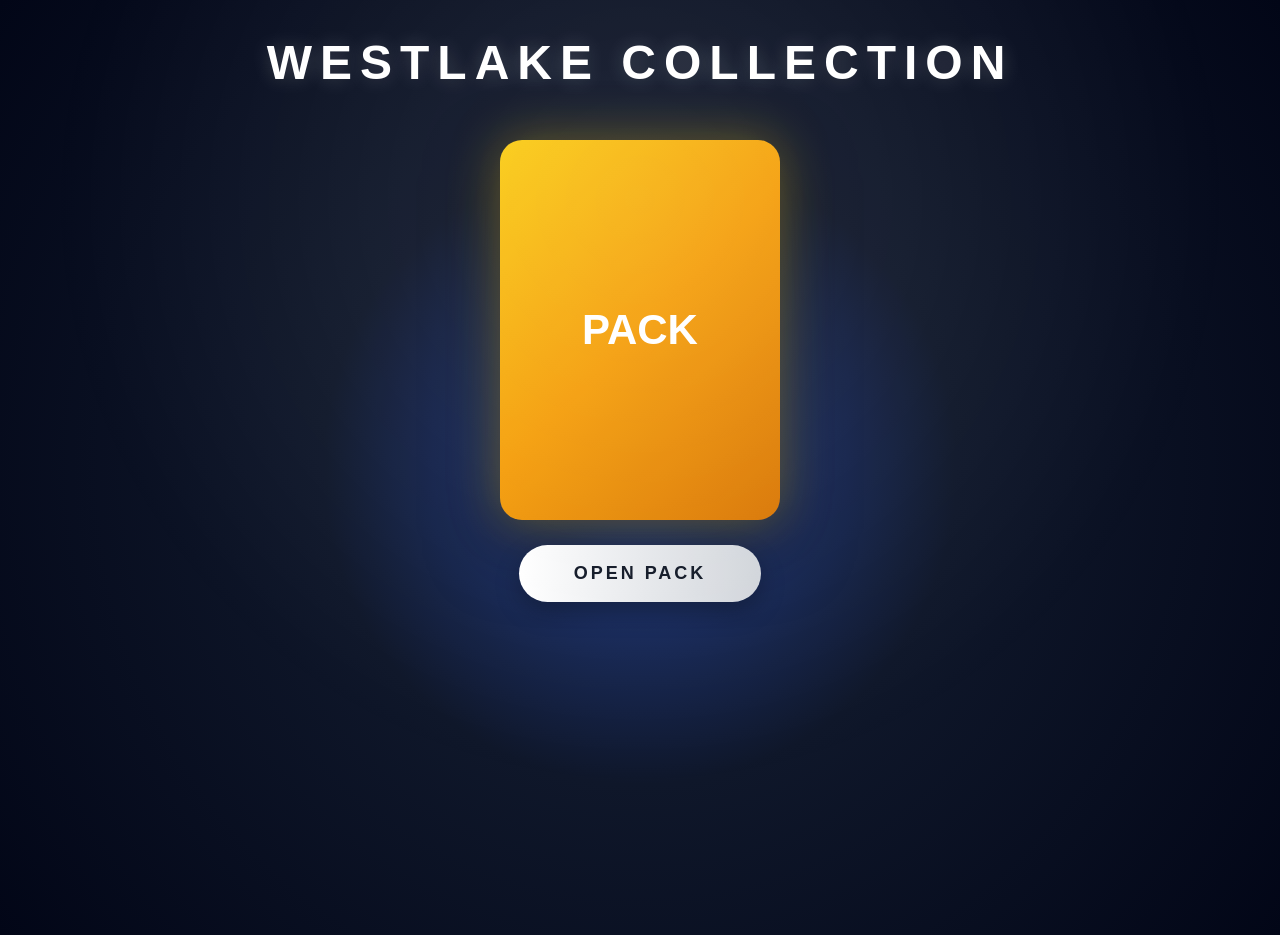
==== index.html @ 0964d57e "Add files via upload" ====
<!DOCTYPE html>
<html lang="es">

<head>
<meta charset="UTF-8">
<meta name="viewport" content="width=device-width, initial-scale=1.0">
<title>Westlake Collection</title>
<link rel="stylesheet" href="style.css">
</head>

<body>

<div class="decoracion"></div>

<h1>WESTLAKE COLLECTION</h1>

<div id="sobre">
PACK
</div>

<button onclick="abrirSobre()">
OPEN PACK
</button>

<div id="cartas"></div>

<script src="script.js"></script>

</body>
</html>
---- style.css ----
*{
    margin:0;
    padding:0;
    box-sizing:border-box;
}

body{
    min-height:100vh;

    background:
    radial-gradient(circle at center,
    #1e3a8a 0%,
    #0f172a 40%,
    #020617 100%);

    font-family:'Segoe UI',sans-serif;

    color:white;

    text-align:center;

    overflow-x:hidden;
}

.decoracion{

    position:fixed;

    width:1200px;
    height:1200px;

    background:
    radial-gradient(
    rgba(255,255,255,.08),
    transparent 70%);

    top:-400px;
    left:50%;

    transform:translateX(-50%);

    pointer-events:none;
}

h1{

    margin-top:35px;

    font-size:48px;

    font-weight:900;

    letter-spacing:8px;

    text-transform:uppercase;

    text-shadow:
    0 0 20px rgba(255,255,255,.2);

}

#sobre{

    width:280px;
    height:380px;

    margin:50px auto 25px auto;

    background:
    linear-gradient(
    135deg,
    #facc15,
    #f59e0b,
    #d97706);

    border-radius:22px;

    display:flex;

    justify-content:center;

    align-items:center;

    font-size:42px;

    font-weight:900;

    color:white;

    box-shadow:
    0 0 50px rgba(250,204,21,.35),
    0 25px 70px rgba(0,0,0,.5);

    transition:.7s;
}

.abrir{

    transform:
    scale(1.2)
    rotate(6deg);

    opacity:0;
}

button{

    padding:18px 55px;

    border:none;

    border-radius:999px;

    background:
    linear-gradient(
    90deg,
    #ffffff,
    #d1d5db);

    color:#111827;

    font-size:18px;

    font-weight:800;

    letter-spacing:3px;

    cursor:pointer;

    transition:.3s;

    box-shadow:
    0 10px 25px rgba(0,0,0,.3);
}

button:hover{

    transform:
    scale(1.05);

}

#cartas{

    margin-top:50px;

    display:flex;

    justify-content:center;

    flex-wrap:wrap;

    gap:20px;

    padding-bottom:50px;
}

.carta{

    width:220px;

    border-radius:15px;

    opacity:0;

    transform:translateY(50px);

    animation:reveal .6s forwards;

    box-shadow:
    0 10px 25px rgba(0,0,0,.35);
}

@keyframes reveal{

    from{
        opacity:0;
        transform:translateY(50px);
    }

    to{
        opacity:1;
        transform:translateY(0);
    }

}
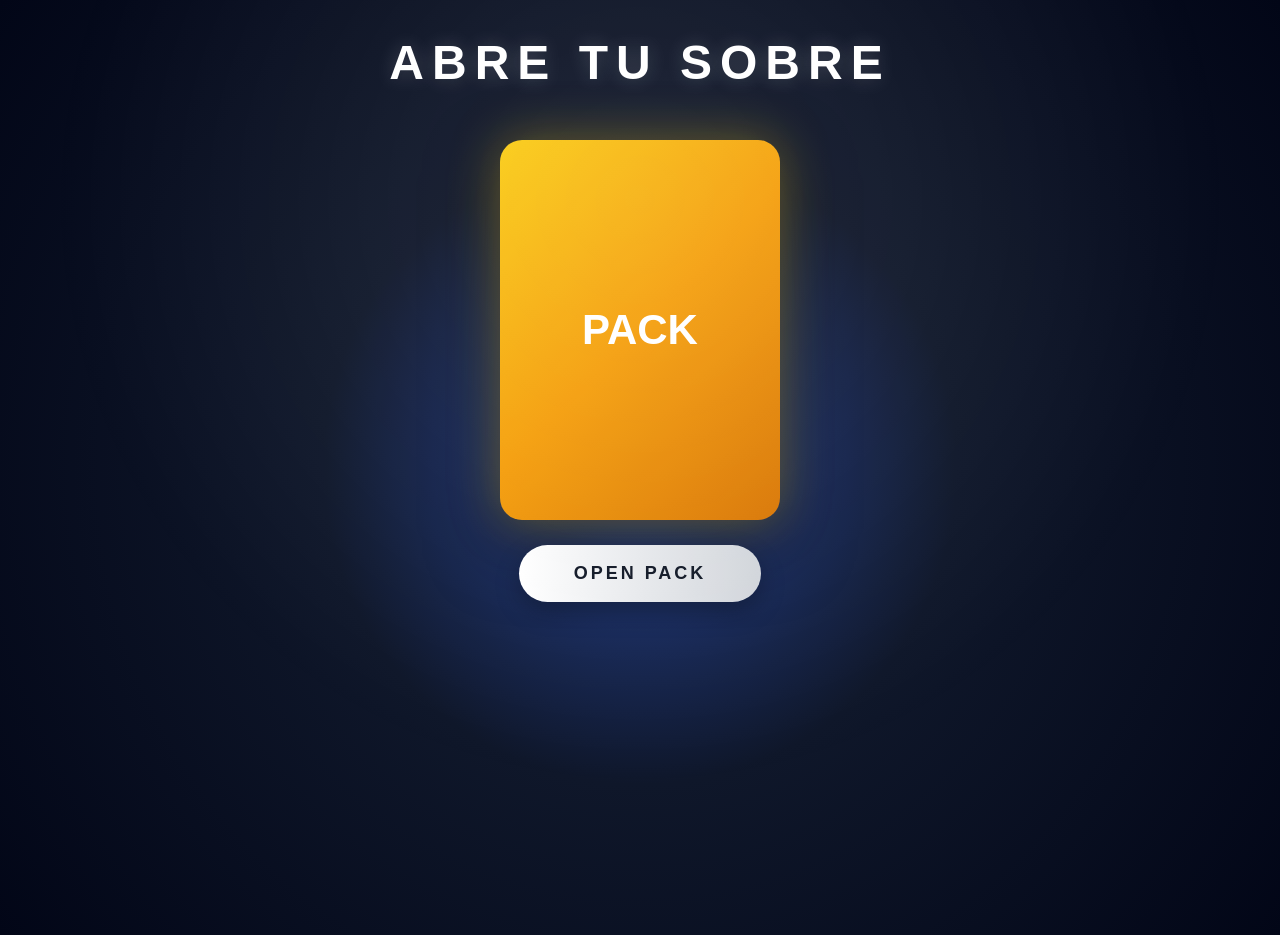
==== commit 750407ea: "Add files via upload" ====
--- a/index.html
+++ b/index.html
@@ -4,7 +4,7 @@
 <head>
 <meta charset="UTF-8">
 <meta name="viewport" content="width=device-width, initial-scale=1.0">
-<title>Westlake Collection</title>
+<title>Abre tu sobre</title>
 <link rel="stylesheet" href="style.css">
 </head>
 
@@ -12,7 +12,7 @@
 
 <div class="decoracion"></div>
 
-<h1>WESTLAKE COLLECTION</h1>
+<h1>ABRE TU SOBRE</h1>
 
 <div id="sobre">
 PACK
